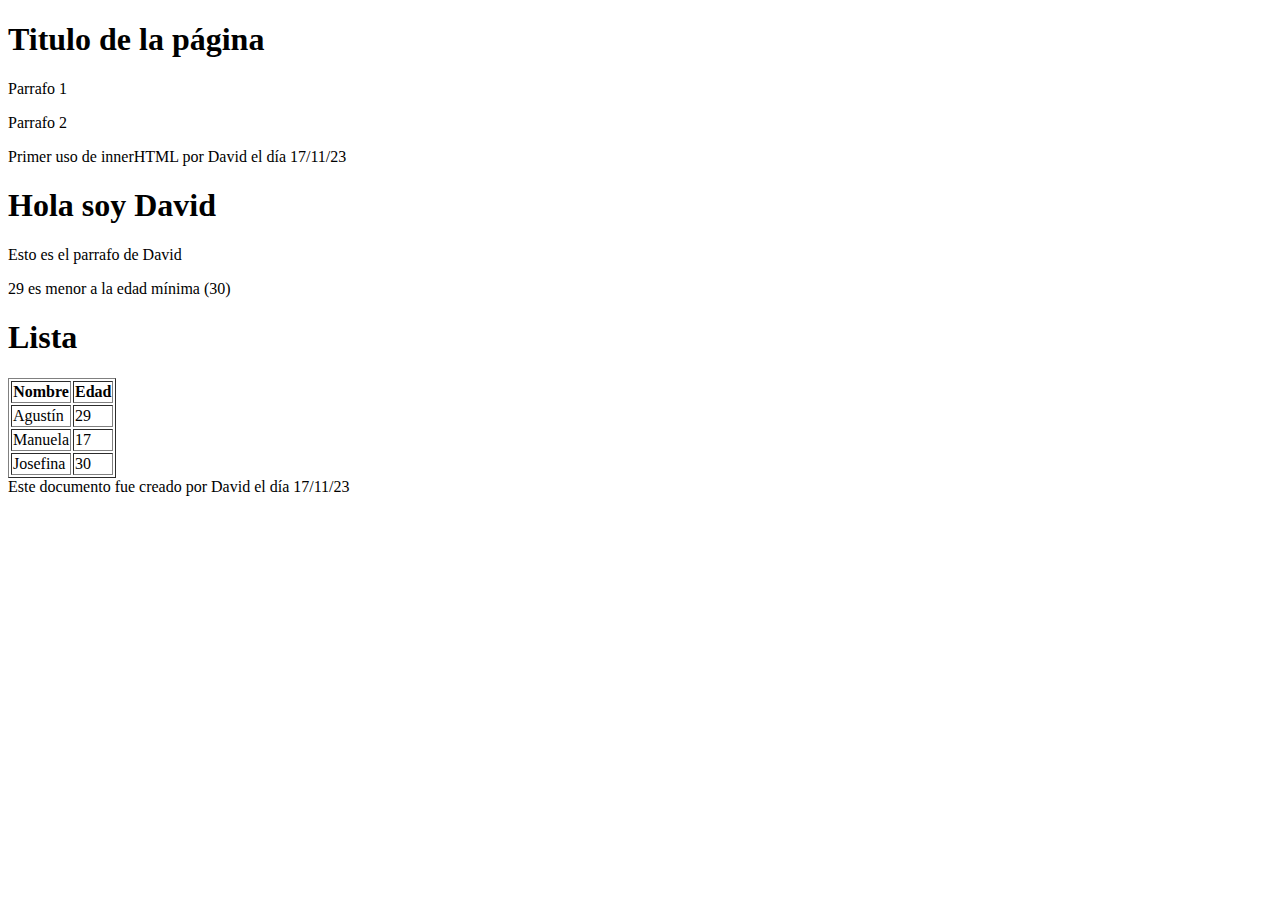
==== intriduccion-javascript/index.html @ 129249cb "js_1" ====
<!DOCTYPE html>
<html lang="en">
  <head>
    <meta charset="UTF-8" />
    <meta name="viewport" content="width=device-width, initial-scale=1.0" />
    <title>Intruduccion JavaScript</title>
  </head>
  <body>
    <h1>Titulo de la página</h1>

    <p>Parrafo 1</p>

    <div id="datos">
      <p>Parrafo 2</p>
      <!--vemos que este p no aparece en el documento cuando usamos innerHTML en el div -->
    </div>


    <div id="datos2">

    </div>

        <!-- en este div vamos a pintar una tabla con innerHTML -->
        <div id="tabla">

        </div>


    <!-- cargamos el archivo js -->
    <script src="main.js"></script>
  </body>
</html>
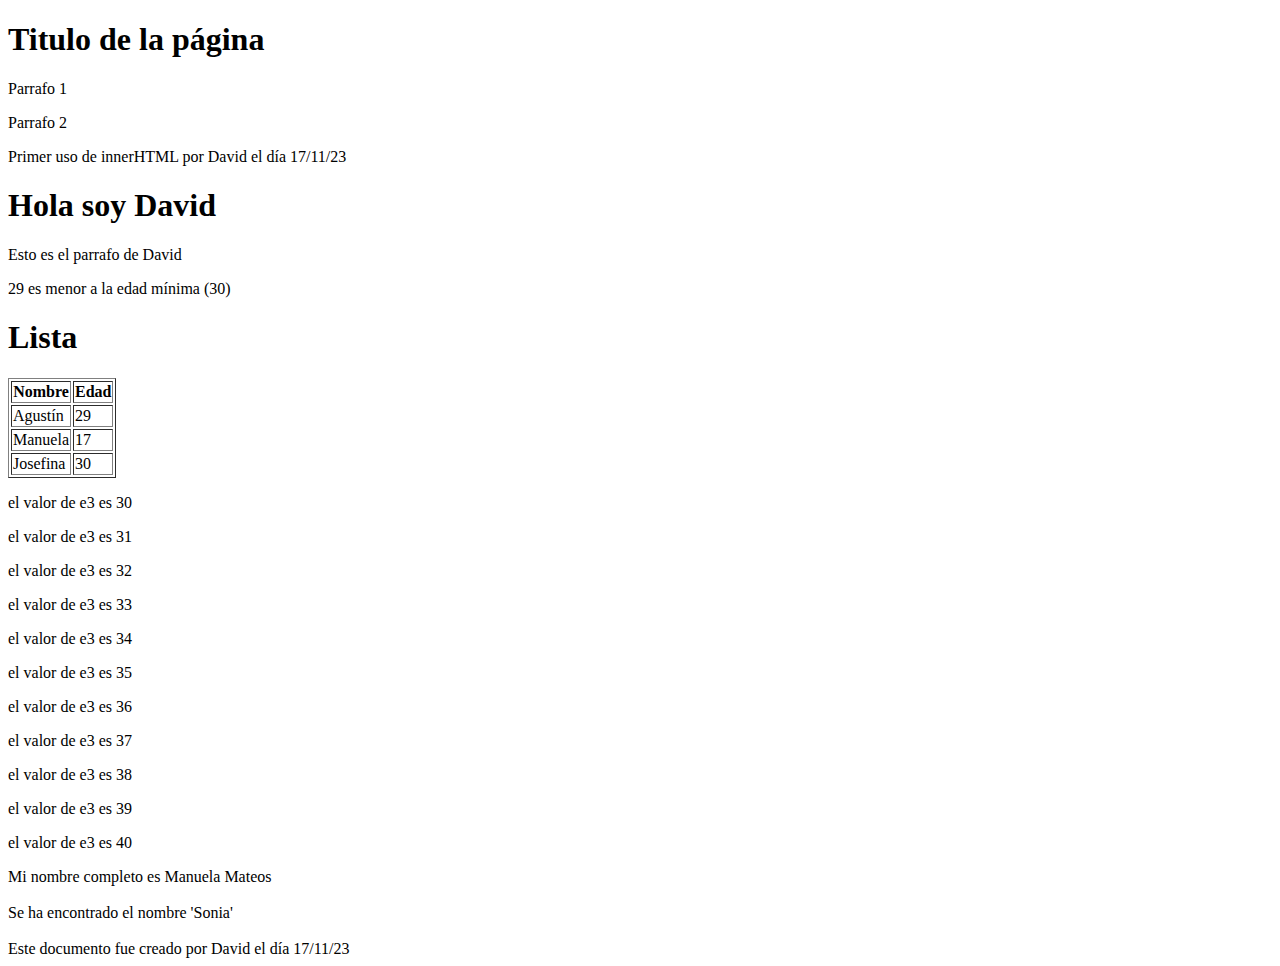
==== commit 12d3f2f5: "repaso js" ====
--- a/intriduccion-javascript/index.html
+++ b/intriduccion-javascript/index.html
@@ -15,16 +15,13 @@
       <!--vemos que este p no aparece en el documento cuando usamos innerHTML en el div -->
     </div>
 
+    <div id="datos2"></div>
 
-    <div id="datos2">
+    <!-- en este div vamos a pintar una tabla con innerHTML -->
+    <div id="tabla"></div>
 
-    </div>
-
-        <!-- en este div vamos a pintar una tabla con innerHTML -->
-        <div id="tabla">
-
-        </div>
-
+    <!-- en este div vamos a mostrar el resultado de una función con innerHTML -->
+    <div id="funcion"></div>
 
     <!-- cargamos el archivo js -->
     <script src="main.js"></script>
